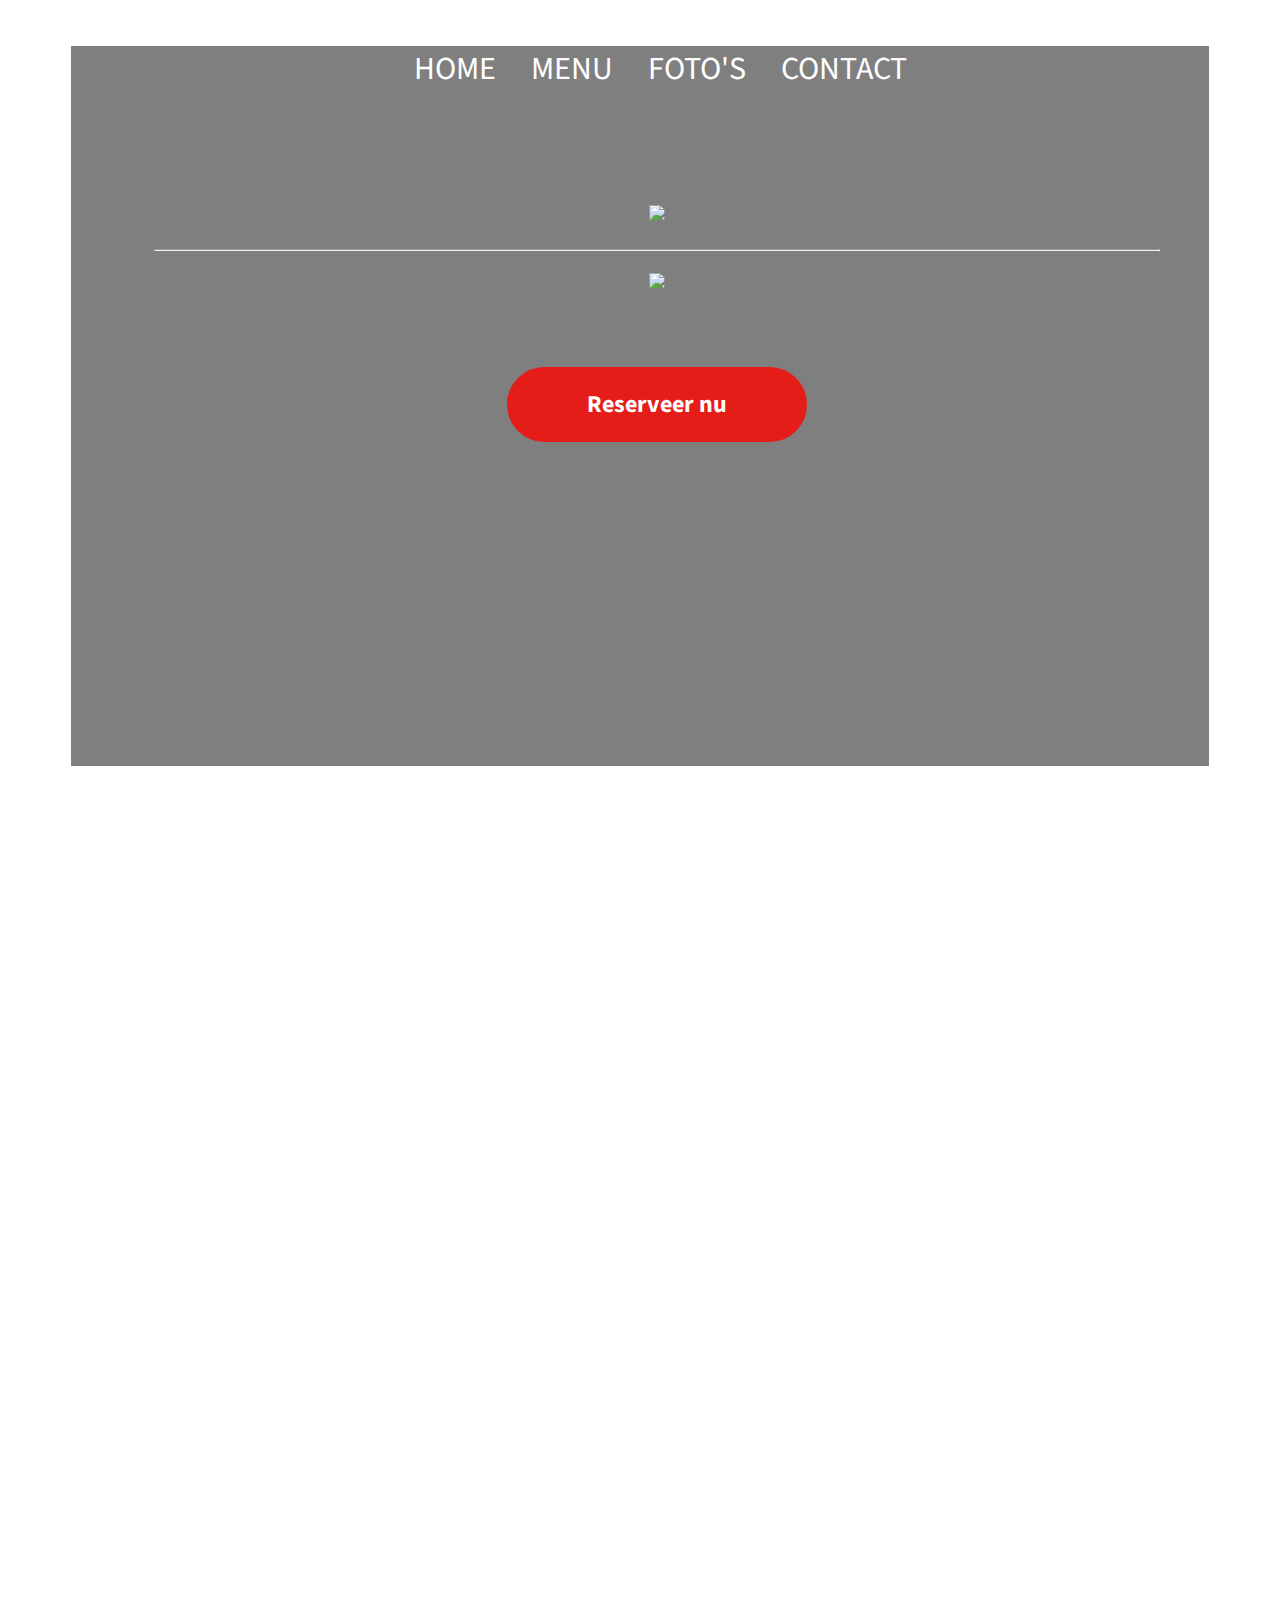
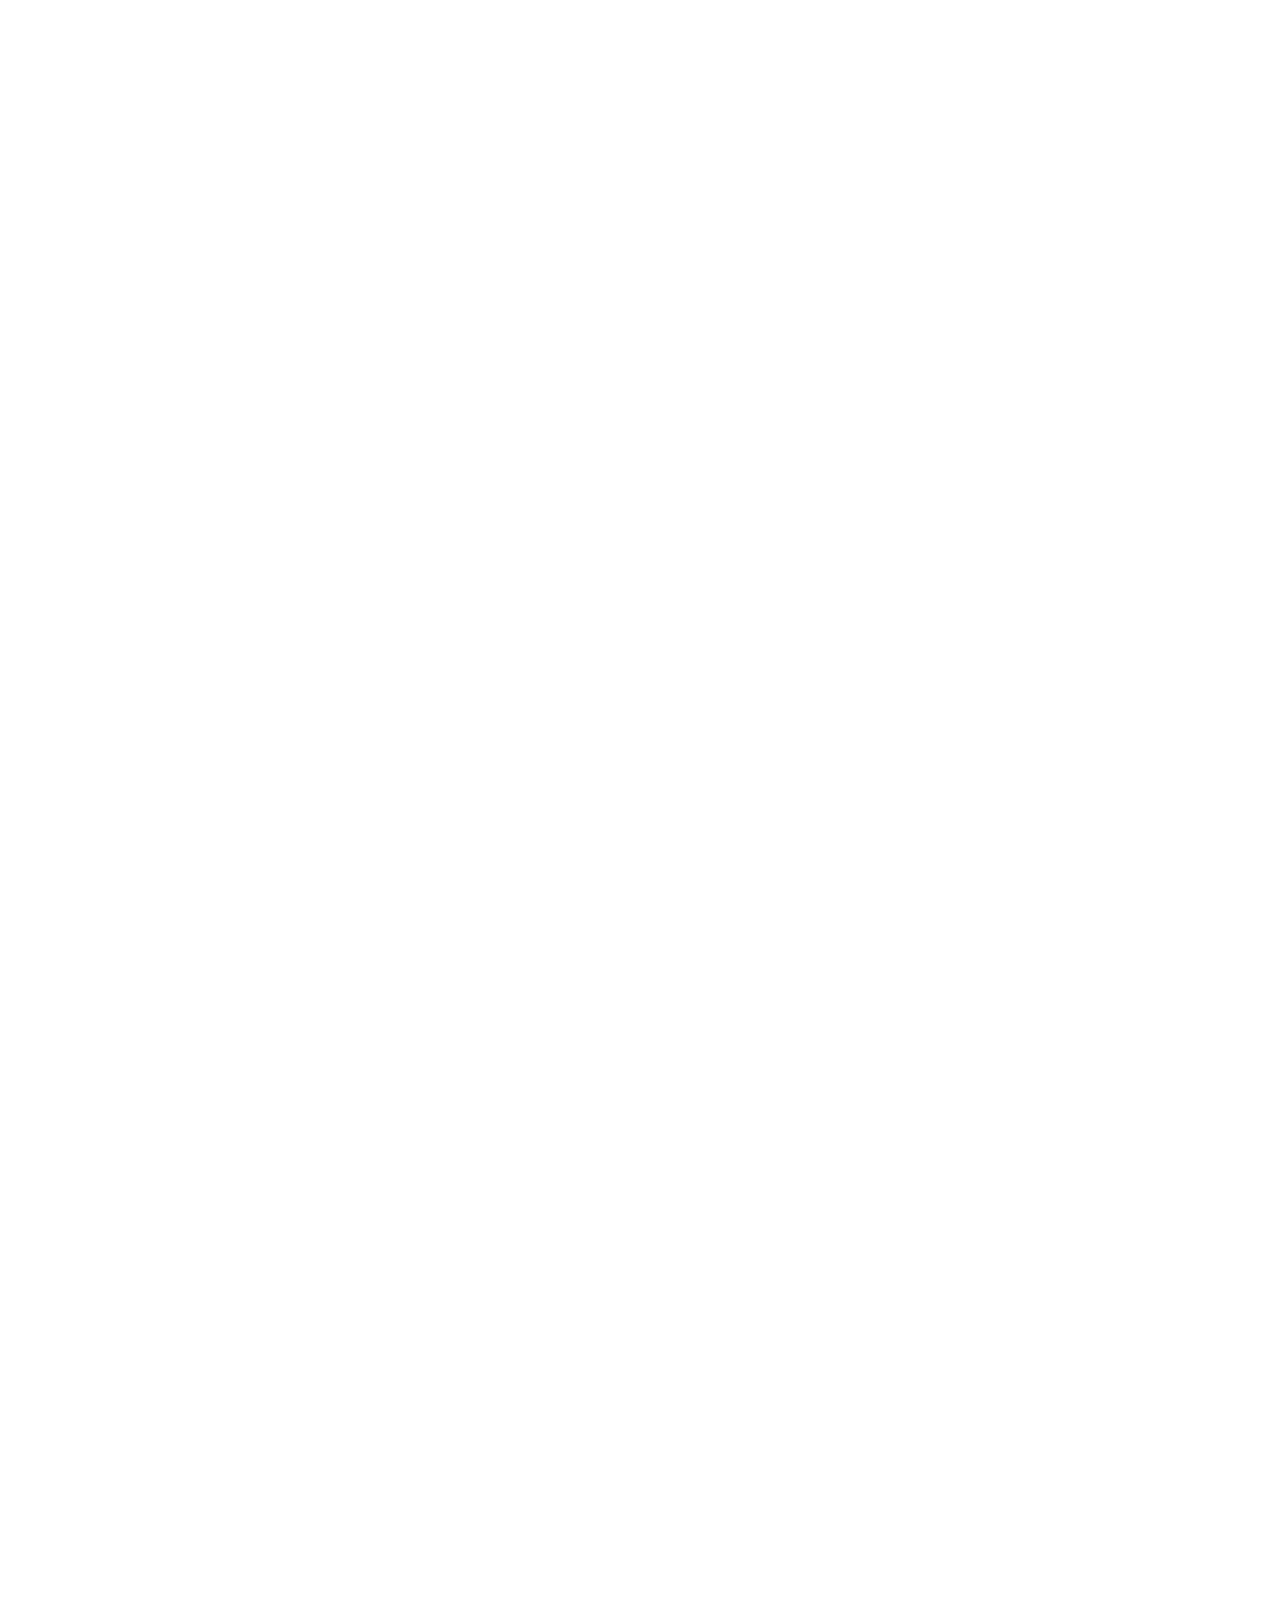
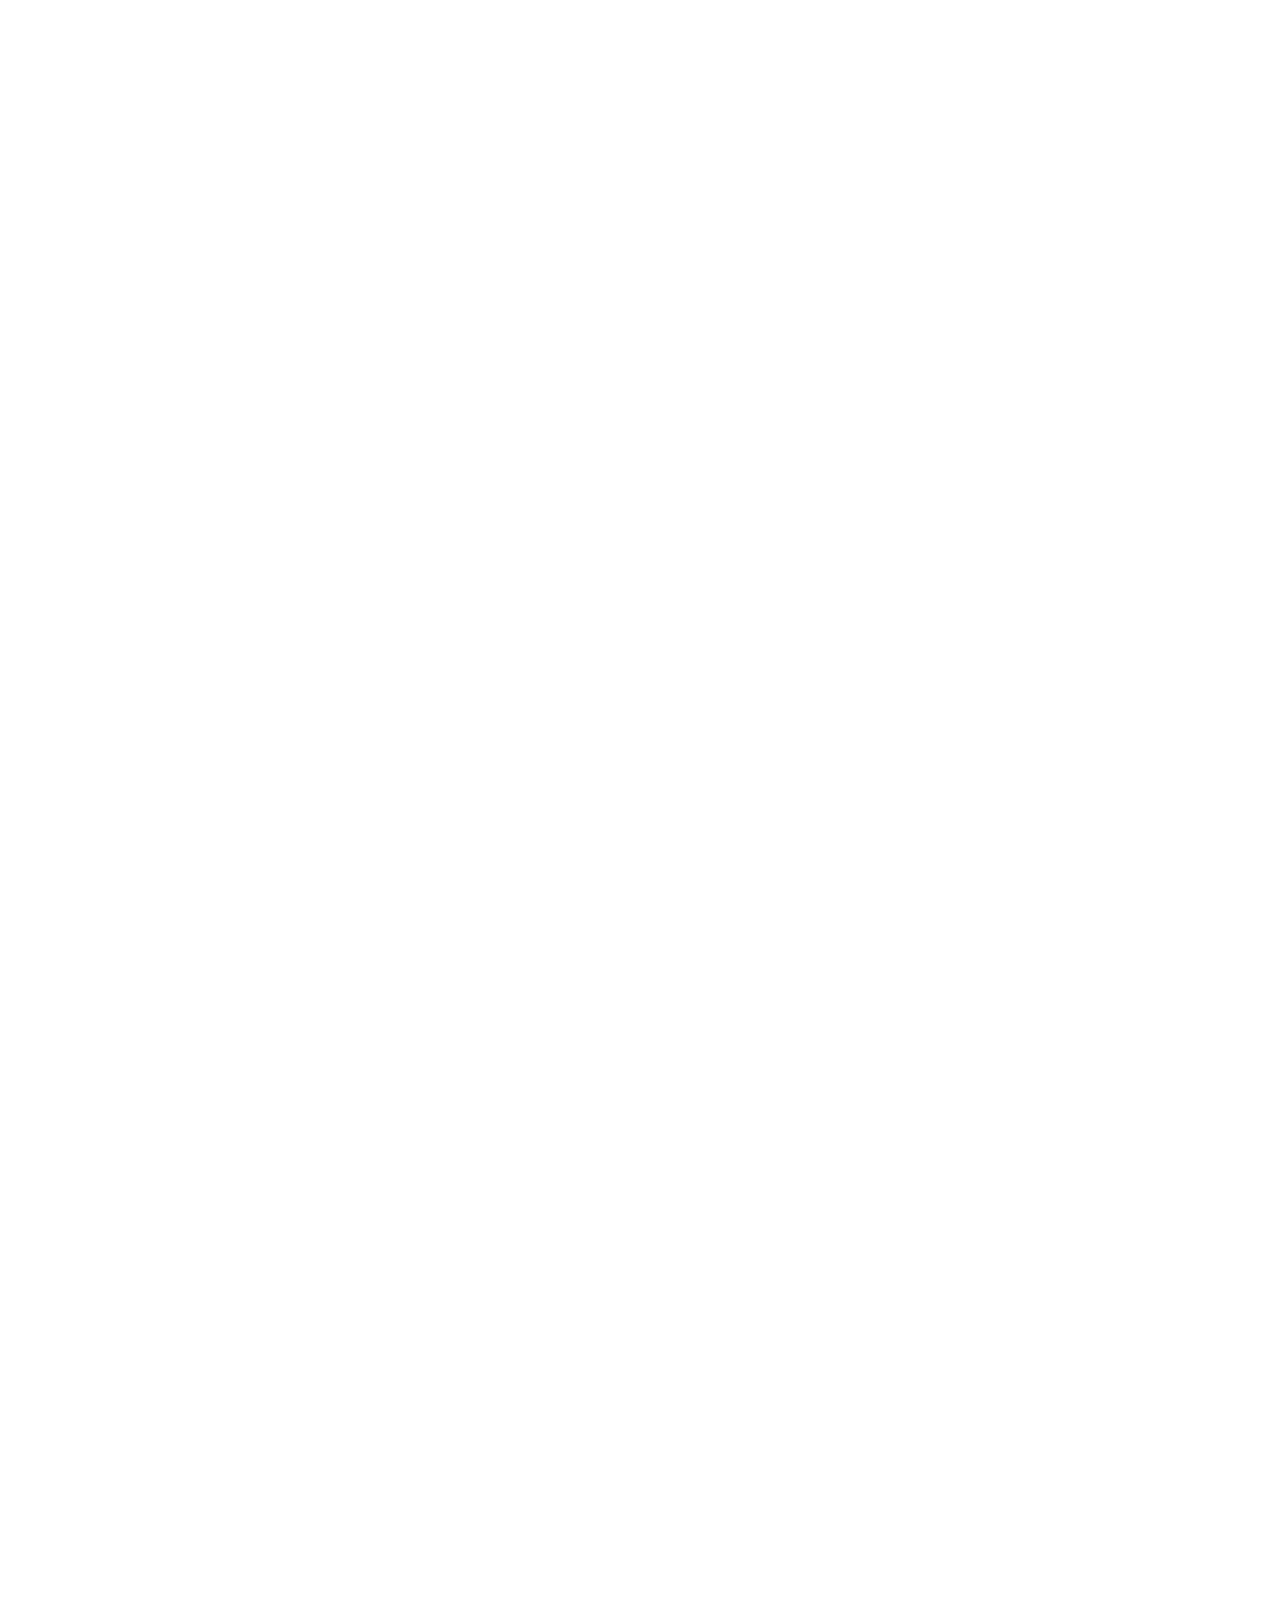
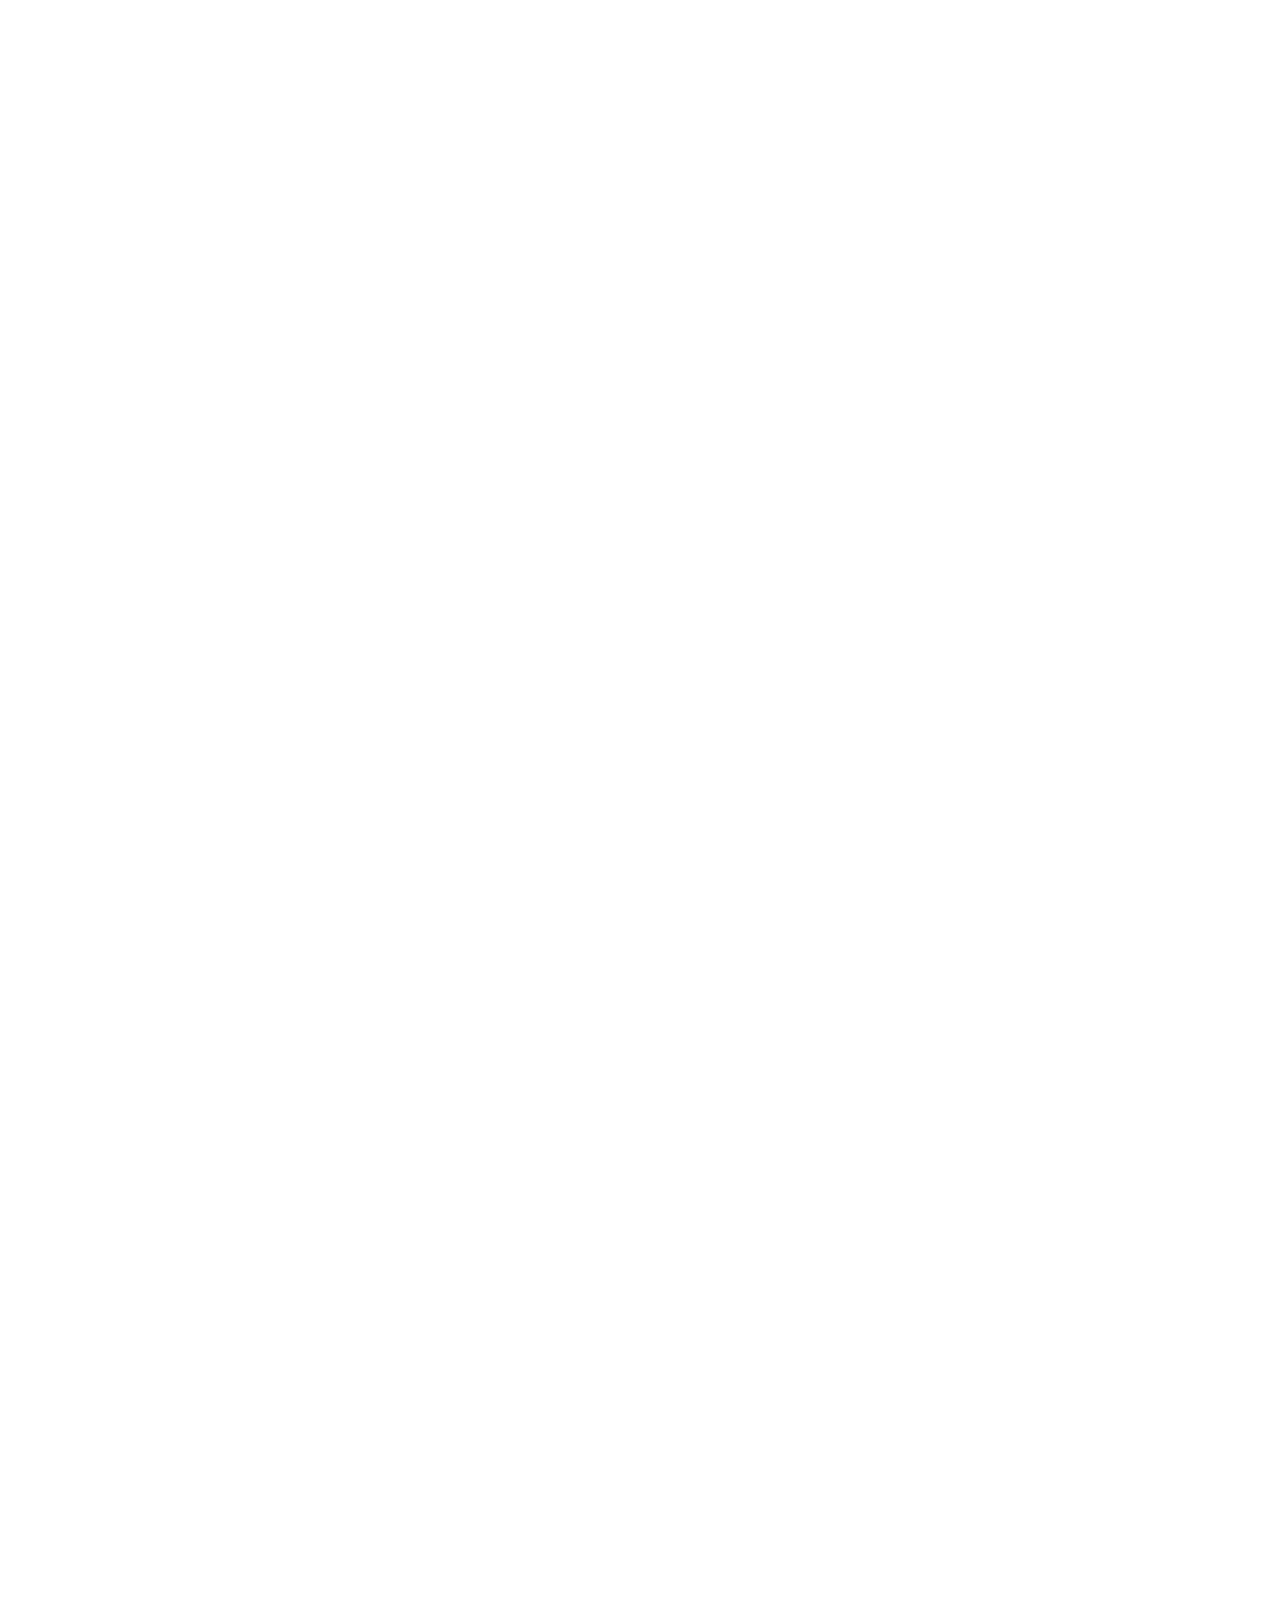
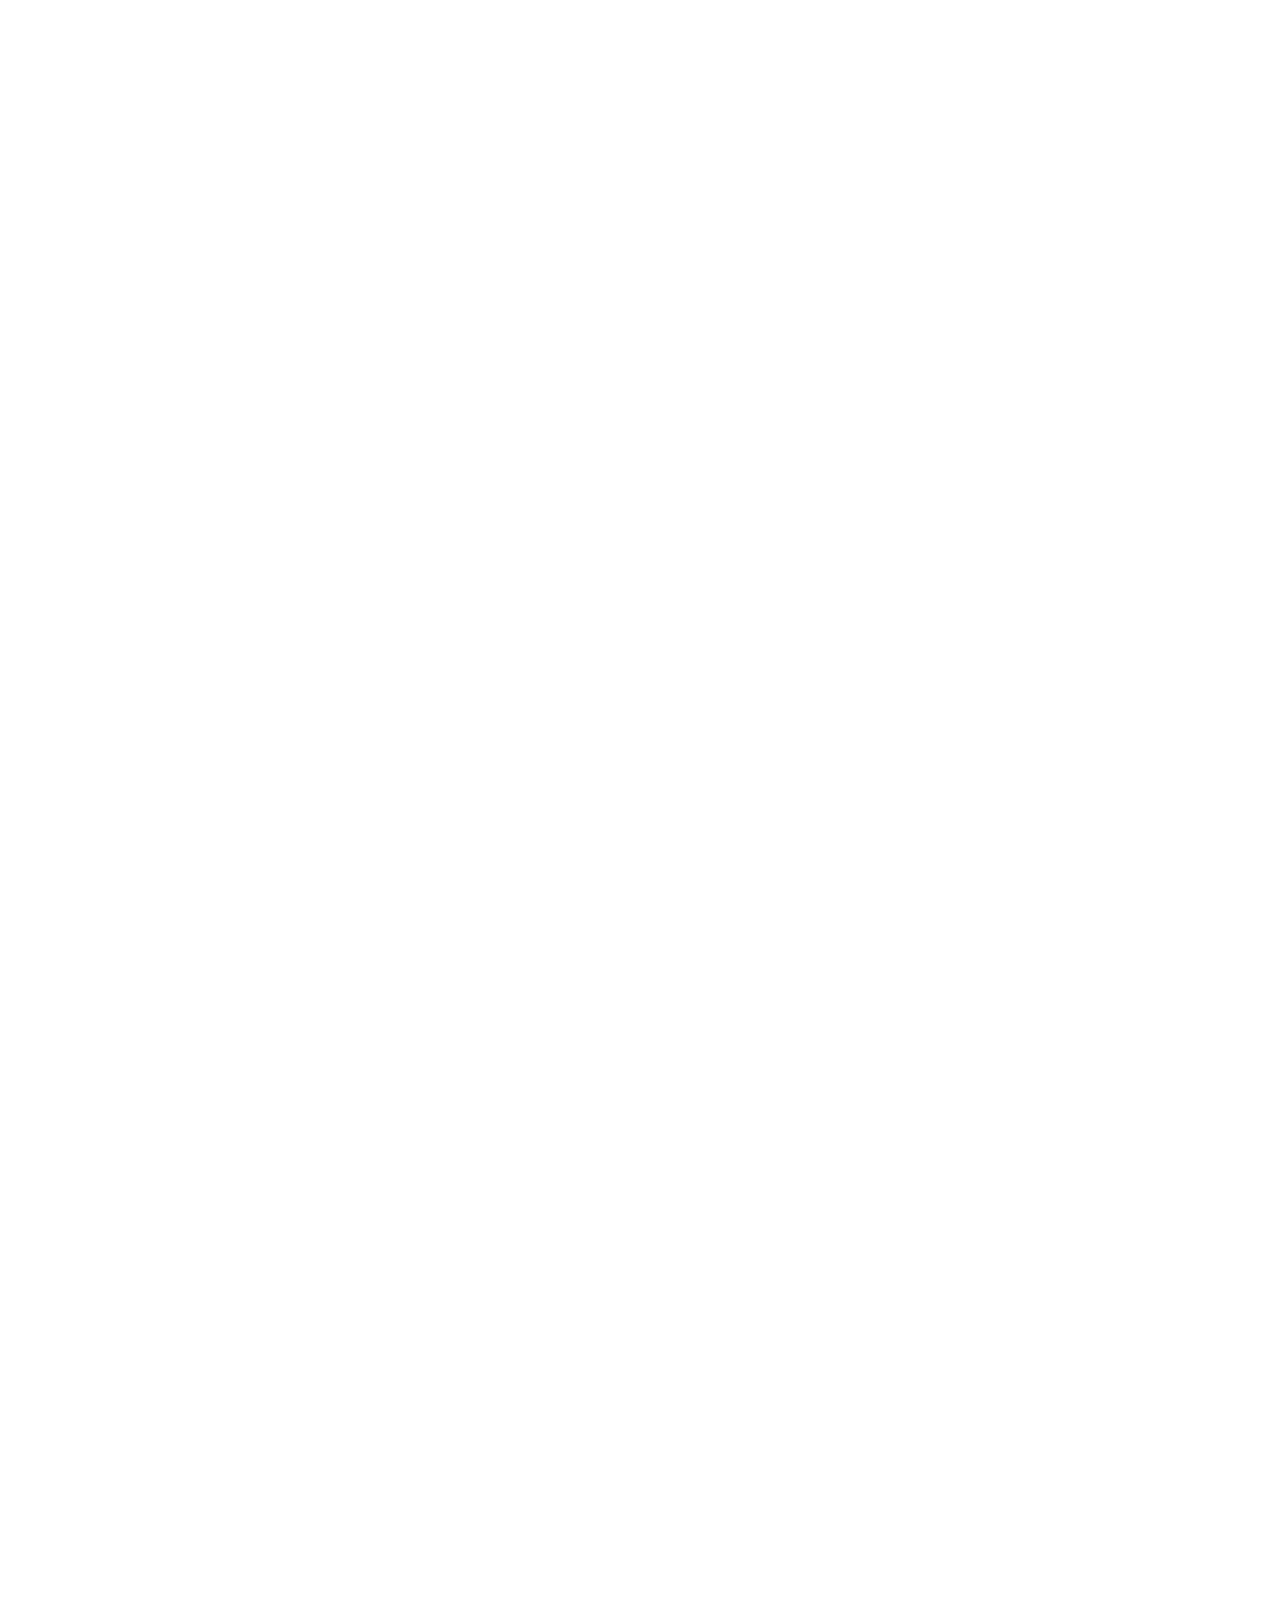
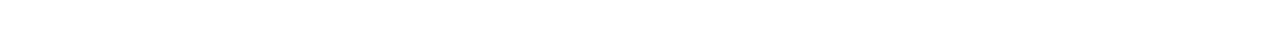
==== Index.html @ 3340d39c "testversie git" ====
<!DOCTYPE html>
<html lang="nl">
 <head>
  <title>Chinous </title>
  <meta charset="utf-8">
  <meta name="viewport" conten="width=device-width, initial-scale1.0">
  <link rel="icon" href="./Images/logo.png">
  <link rel="stylesheet" type="text/css" href="./css/animate.css">
  <link rel="stylesheet" type="text/css" href="./css/Index.css">
  <link href="https://fonts.google.com/">
  <link href="https://fonts.googleapis.com/css?family=Source+Sans+Pro" rel="stylesheet">
 </head>
 <body>
  <div id="triforce">
<nav>
 	<ul>	
<li><a href="Index.html">HOME</a></li>
        <li> <a href="Menu.html">MENU</a></li>
        <li><a href="Fotos.html">FOTO'S</a></li>
        <li><a href="Contact.html">CONTACT</a></li>	
    </ul>
 </nav>
 <header>	
 	<img id="foto" src="./Images/logo.png" id="logo">
  <hr>
  <img src="./Images/goldtxt.png" id="goud" id="text">
  <br>
    <h1><a href="#" id="boxTekst">Reserveer nu</a></h1>
 </header>
 </div>
<main>
  <br id="emptySpace">
</main> 
<footer>
  <table>
    <tr>
      <th>LOCATIONS</th>
    </tr>
    <tr>
      <td>92 Nguyun Trong</td>
      <td>11 Union Square West 70000</td>
    </tr>
    <tr>
      <td>Tuyen, Phu Nhuan -</td>
      <td>New York NY - 1000</td>
    </tr>
  </table>
</footer>
 </body>
</html>
---- css/Index.css ----
body{
	background-image: url("../images/interior.png");
	background-size: 100%;
	background-repeat: no-repeat;
	text-align: center;
	font-style: normal;
	
	font-family: 'Source Sans Pro', sans-serif;
	
	height:8000px;
}
nav{
	text-align: center;
	margin-top: 4%;
	padding: 0px;
}
li{
	list-style: none;
	display: inline;	
}
li a{
	color: white;
	text-decoration: none;
	text-align: center;
    padding: 14px 16px;
    font-size: 24pt;
}
li a:hover{
	color: gold;
}
header{
	margin-left: 3%;
	margin-top: 10%;
}

#logo {
	height: 80%;
	width: 50%;
}

#text {
	height: 10%;
	max-width: 1px;
}

#emptySpace {
	margin-top: 100%;
}

#goud {
	margin-bottom: 5%;
}

h1 {
	display: inline-block;
	border: 20px solid #e41d18;
	padding-left: 60px;
	padding-right: 60px;
	padding-bottom: 0px;
	padding-top: 0px;
	border-radius: 500px;
	background-color: #e41d18;
	font-size: 150%;
}

h1 a {
	color: white;
	text-decoration: none;
}

h1 a:hover {
	color: gold;
}
#triforce{
	background-color:rgba(0,0,0,0.5);
	height: 9%;
	margin-left: 5%; 	
	margin-right: 5%;
}
hr{
	margin-top: 2%;
	width: 91%;
	margin-bottom: 2%;
}



footer{
	background-image: url("../Images/footer.jpg");
	color: white;
}body {
}
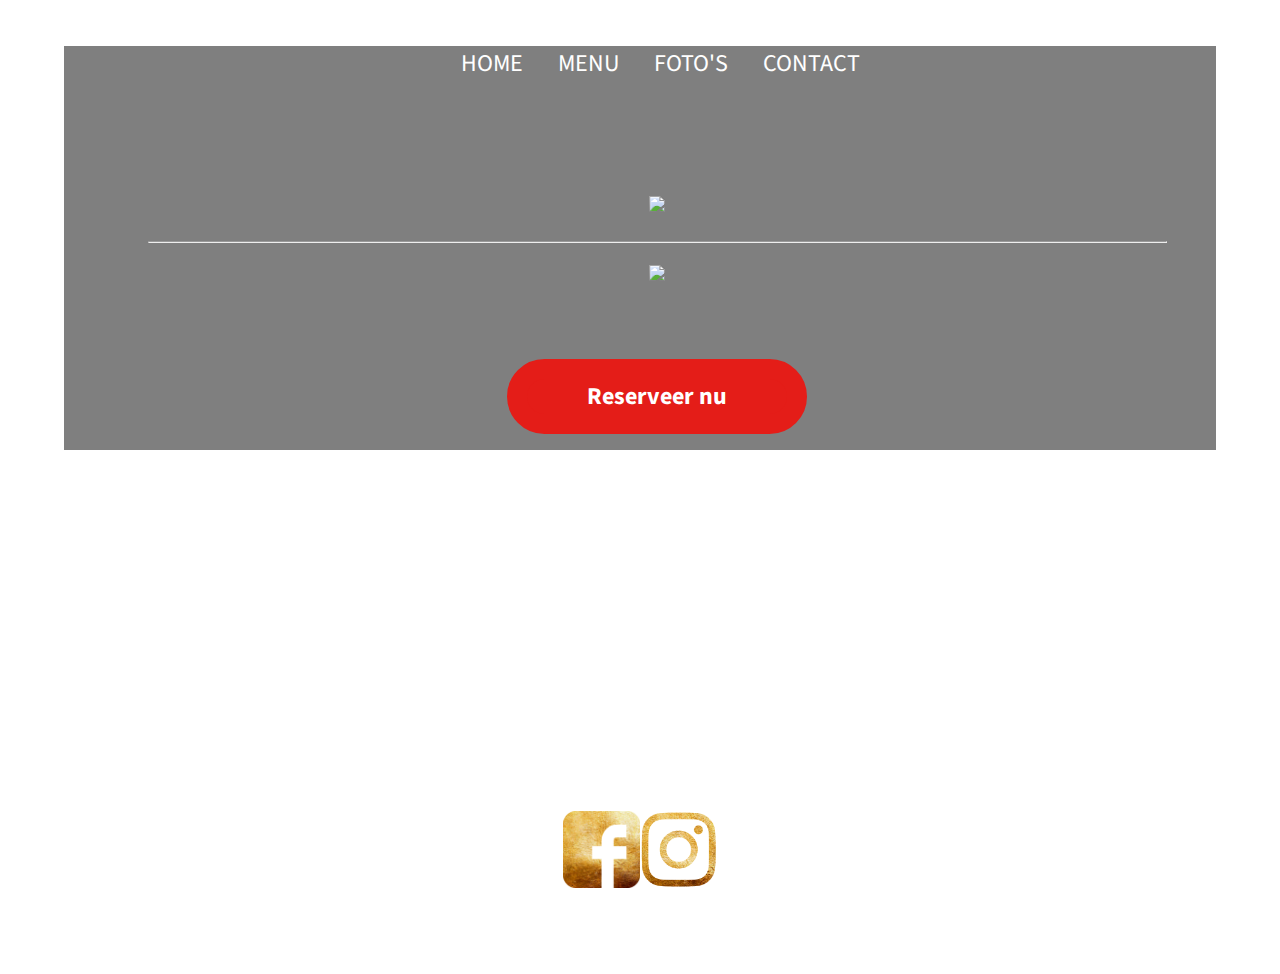
==== commit 4c747972: "testversie2ty" ====
--- a/Index.html
+++ b/Index.html
@@ -28,21 +28,30 @@
     <h1><a href="#" id="boxTekst">Reserveer nu</a></h1>
  </header>
  </div>
-<main>
-  <br id="emptySpace">
-</main> 
 <footer>
-  <table>
+  <table id="table1">
     <tr>
-      <th>LOCATIONS</th>
+      <td>Adres</td>
     </tr>
     <tr>
-      <td>92 Nguyun Trong</td>
-      <td>11 Union Square West 70000</td>
+      <td>Walputsteeg 17 - 3500 Hasselt</td>
+    </tr>
+  </table>
+
+  <table id="table2">
+    <tr>
+      <td>Openingsuren</td>
     </tr>
     <tr>
-      <td>Tuyen, Phu Nhuan -</td>
-      <td>New York NY - 1000</td>
+      <td>maandag - zaterdag</td>
+      <td>Zondag</td>
+
+    </tr>
+    <a href="https://www.facebook.com/chinoushasselt/?ref=br_rs"><img src="./images/facebook.png"></a>
+    <a href="https://www.instagram.com/chinoushasselt/"><img src="./images/instagram.png"></a>
+    <tr>
+      <td>17.30 uur - 22 uur</td>
+        <td>Gesloten</td>
     </tr>
   </table>
 </footer>
--- a/css/Index.css
+++ b/css/Index.css
@@ -4,10 +4,9 @@
 	background-repeat: no-repeat;
 	text-align: center;
 	font-style: normal;
-	
 	font-family: 'Source Sans Pro', sans-serif;
-	
-	height:8000px;
+	margin:0;
+	padding:0;
 }
 nav{
 	text-align: center;
@@ -22,8 +21,8 @@
 	color: white;
 	text-decoration: none;
 	text-align: center;
-    padding: 14px 16px;
-    font-size: 24pt;
+    padding: 1% 16px;
+    font-size: 150%;
 }
 li a:hover{
 	color: gold;
@@ -88,5 +87,17 @@
 footer{
 	background-image: url("../Images/footer.jpg");
 	color: white;
-}body {
+	margin-top:24%;
 }
+
+
+footer{
+    background-image: url("../Images/marble.jpg");
+    color: white;
+}
+footer a img{
+    width: 6%;
+}
+footer b img{
+    width: 5.5%;
+}